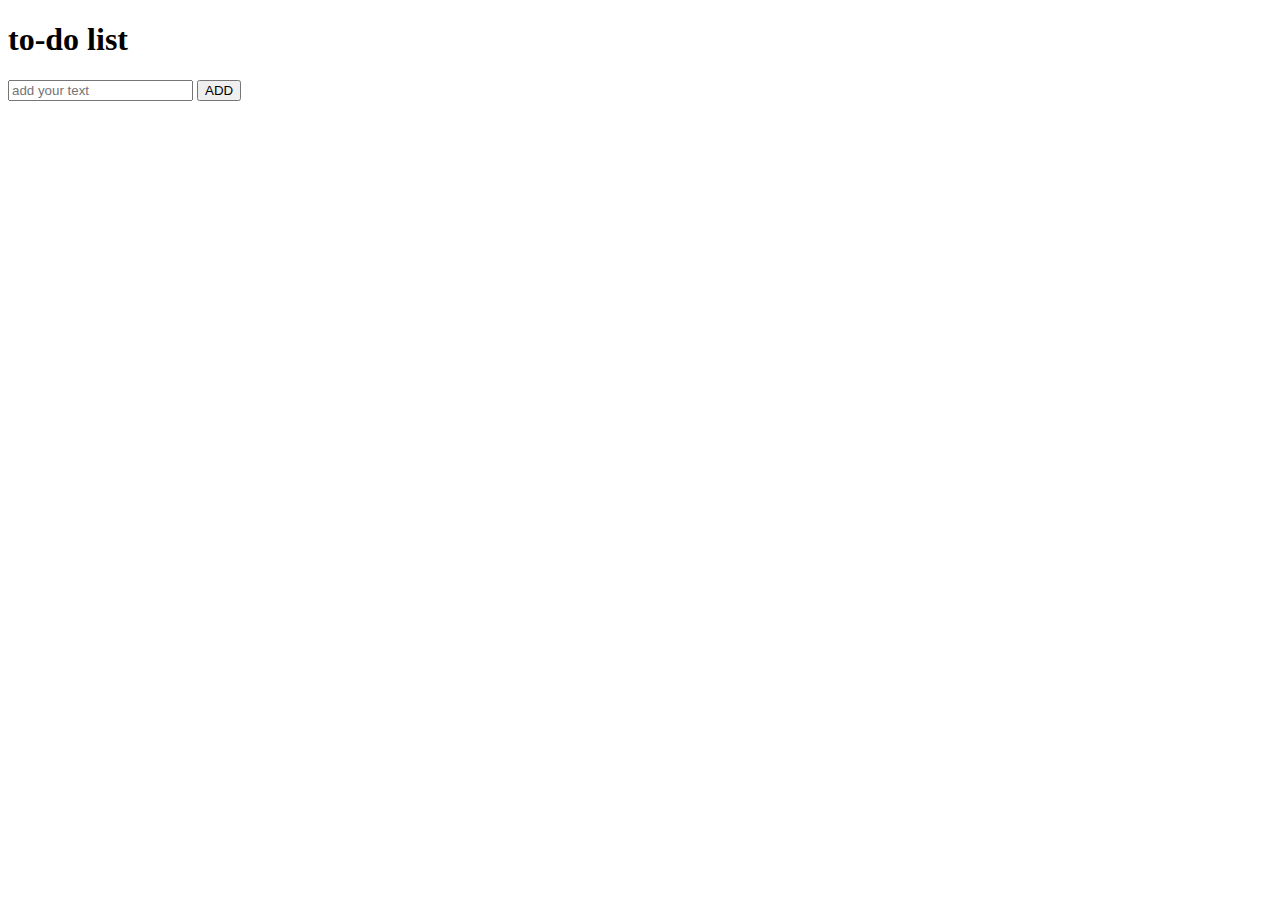
==== todo web/todo.html @ 9668aadc "create todo html" ====
<!DOCTYPE html>
<html lang="en">
<head>
    <meta charset="UTF-8">
    <meta name="viewport" content="width=device-width, initial-scale=1.0">
    <link rel="stylesheet"href="todo.css">
    <title>Document</title>
</head>
<body>
    <div class="main">
        <div class="heading">
            <h1>to-do list</h1>
            <div class="todolist">
                <input type="text" name=""id="input-box" placeholder="add your text">
                <button onclick="addTask()">ADD</button>

            </div>
            <div>
                <ul class="list" id="list-container">
                    <!-- <li class="checked">task 1</li>
                    <li>task 2</li>
                    <li>task 3</li>
                    <li>task 4</li> -->

                </ul>
            </div>
        </div>
        
    </div>
    

<script src="todolist.js"></script>
</body>
</html>
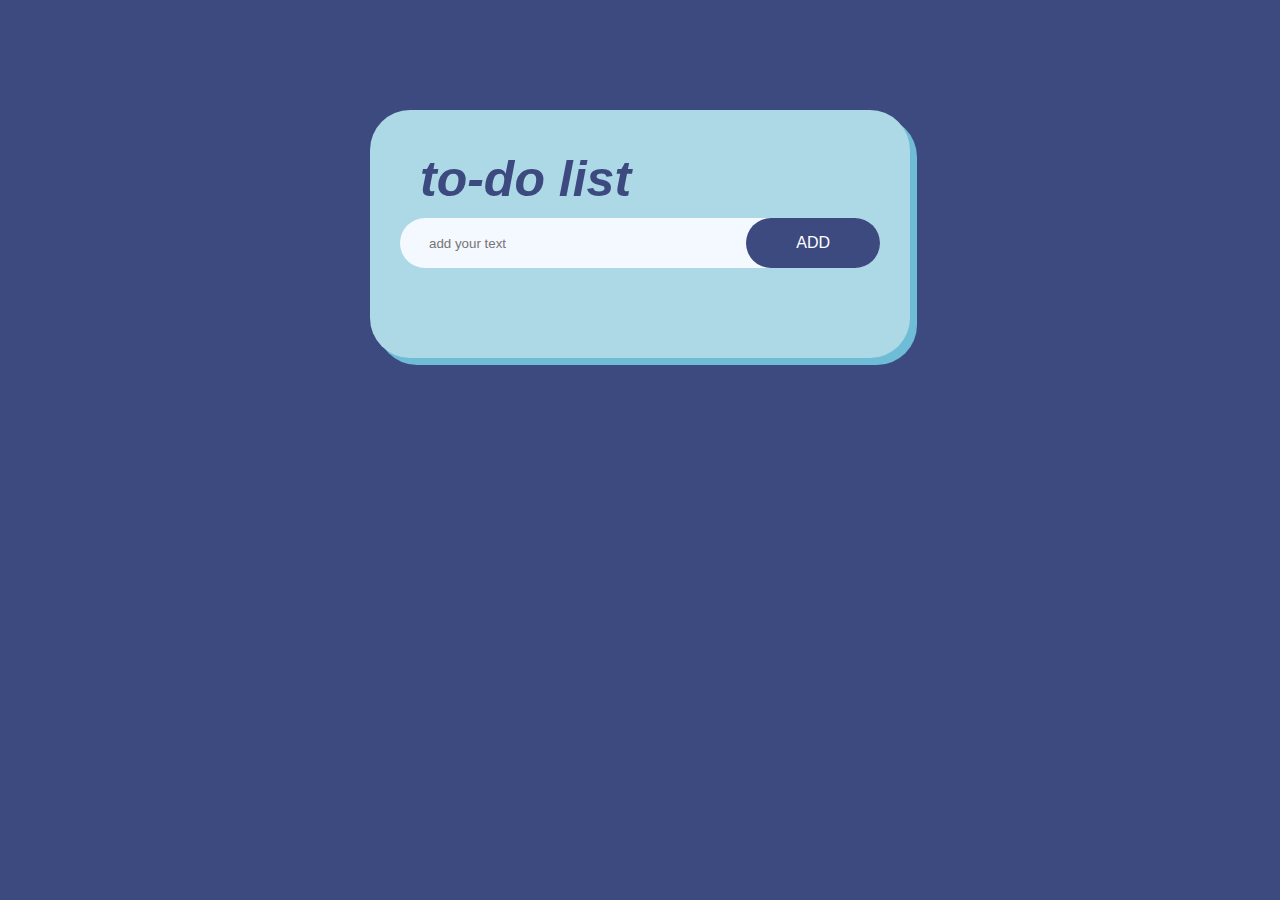
==== commit 2f7857e9: "todo script" ====
--- a/todo web/todo.html
+++ b/todo web/todo.html
@@ -17,10 +17,7 @@
             </div>
             <div>
                 <ul class="list" id="list-container">
-                    <!-- <li class="checked">task 1</li>
-                    <li>task 2</li>
-                    <li>task 3</li>
-                    <li>task 4</li> -->
+                    
 
                 </ul>
             </div>
--- a/todo web/todo.css
+++ b/todo web/todo.css
@@ -0,0 +1,111 @@
+*{
+    padding: 0;
+    margin: 0;
+    font-family: sans-serif;
+    box-sizing: border-box;
+ 
+}
+.main{
+    background-color:rgb(60, 74, 128);
+    width: 100%;
+    min-height: 100vh; 
+    padding: 10px;  }
+.heading{
+    width: 100%;
+    max-width: 540px;
+    background:lightblue ;
+    margin: 100px auto 20px;
+    padding: 40px 30px 70px;
+    border-radius:40px ;
+    box-shadow:7px 7px rgb(111, 188, 214);
+}    
+.heading h1{
+    color: rgb(60, 74, 128);
+    display:flex;
+    align-items: center;
+    margin-bottom: 10px;
+    padding-left: 20px;
+    padding-right:20px ;
+    font-style: italic;
+    font-size:50px;
+    /* font-weight: 900; */
+}
+.todolist{
+    display: flex;
+    align-items: center;
+    justify-content: space-between;
+    background: #f4f8ff;
+    border-radius: 30px;
+    padding-left: 20px ;
+    margin-bottom: 20px;
+
+
+}
+input{
+    flex: 1;
+    border: none;
+    outline: none;
+    background: transparent;
+    padding:9px;
+    font-weight: 14px;
+    
+}
+button{
+    border: none;
+    outline: none;
+    padding: 16px 50px;
+    background:rgb(60, 74, 128);
+    color: #ffff;
+    font-size: 16px;
+    cursor: pointer;
+    border-radius:40px ;
+}
+ul li{
+    list-style: none;
+    font-size: 20px;
+    font-family:cursive;
+    padding: 12px 8px 12px 50px;
+    user-select: none;
+    cursor: pointer;
+    position: relative;
+    
+}
+ul li::before{
+    content: '';
+    position: absolute;
+    height: 28px;
+    width: 28px;
+    border-radius: 50%;
+    background-color:rgb(60, 74, 128);
+    background-size: cover;
+    background-position: center;
+    top: 12px;
+    left: 8px;
+    border-style: double;
+}
+ul li.checked{
+    color: #555;
+    text-decoration:line-through;
+
+}
+ul li.checked::before{
+    background-image: url(./—Pngtree—circle\ checkbox\ icon\ vectors_5053824.png);
+}
+ul li span{
+    position: absolute;
+    right: 0;
+    top:5px;
+    width: 40px;
+    height: 40px;
+    font-size: 22px;
+    color:#edeef0;
+    line-height:40px ;
+    text-align: center;
+
+
+}
+ul li span:hover{
+    background:rgb(60, 74, 128);
+    border-radius: 50px;
+}
+
